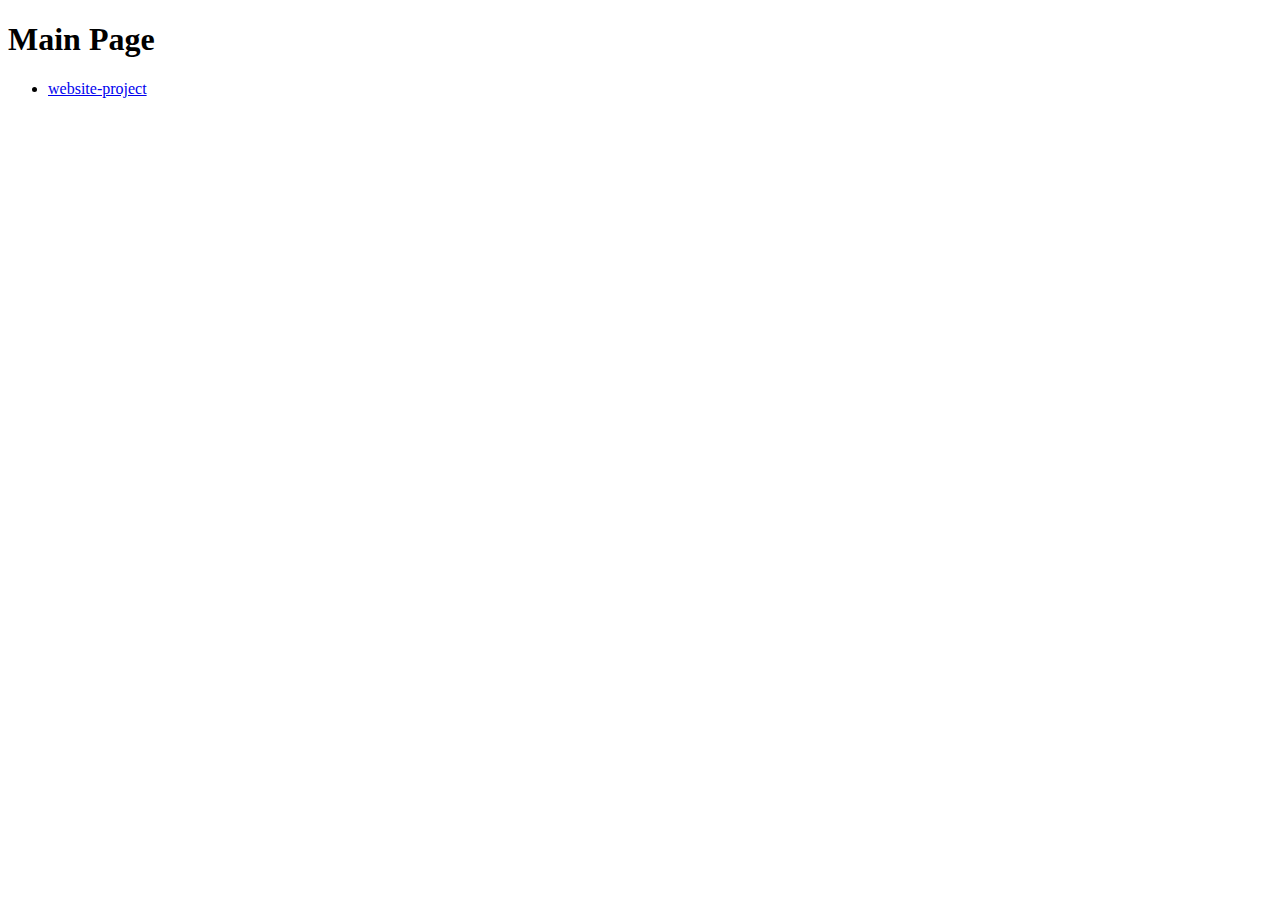
==== index.html @ be3a4049 "adding files back" ====
<!DOCTYPE html>
<html>

  <head>
    <meta charset="UTF-8">
    <title>main</title>
  </head>
  <body>
    <header>
      <h1>Main Page</h1>
    </header>
    <nav>
      <ul class="navigation">
        <li><a href="website-project/index.html">website-project</a></li>
      </ul>
    </nav>
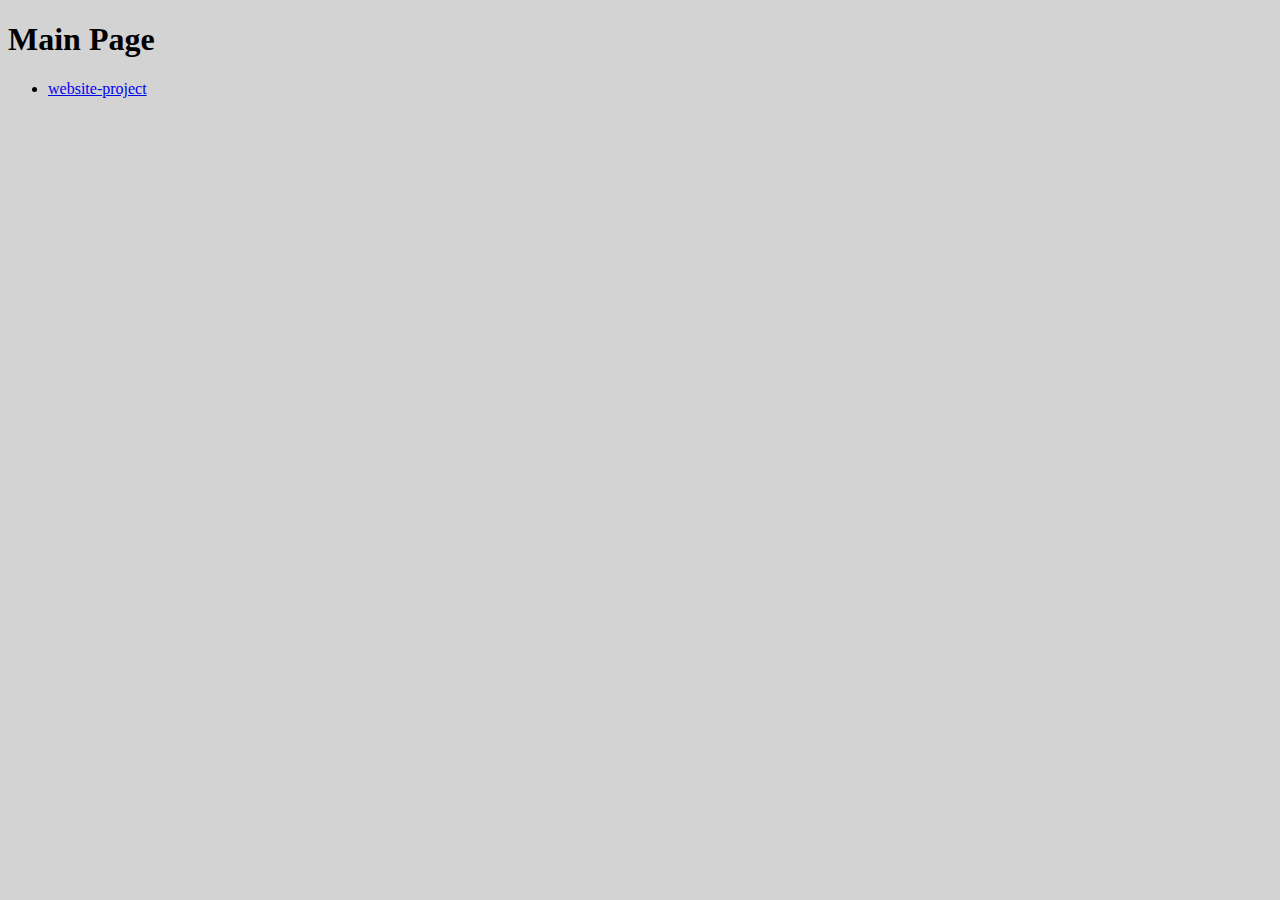
==== commit 361577aa: "update main index.html style" ====
--- a/index.html
+++ b/index.html
@@ -4,6 +4,17 @@
   <head>
     <meta charset="UTF-8">
     <title>main</title>
+    <style>
+      html {
+        background-color: lightgray;
+      }
+
+      /*hover*/
+      .navigation li:hover,
+      .navigation a:hover {
+        font-size: larger;
+      }
+</style>
   </head>
   <body>
     <header>
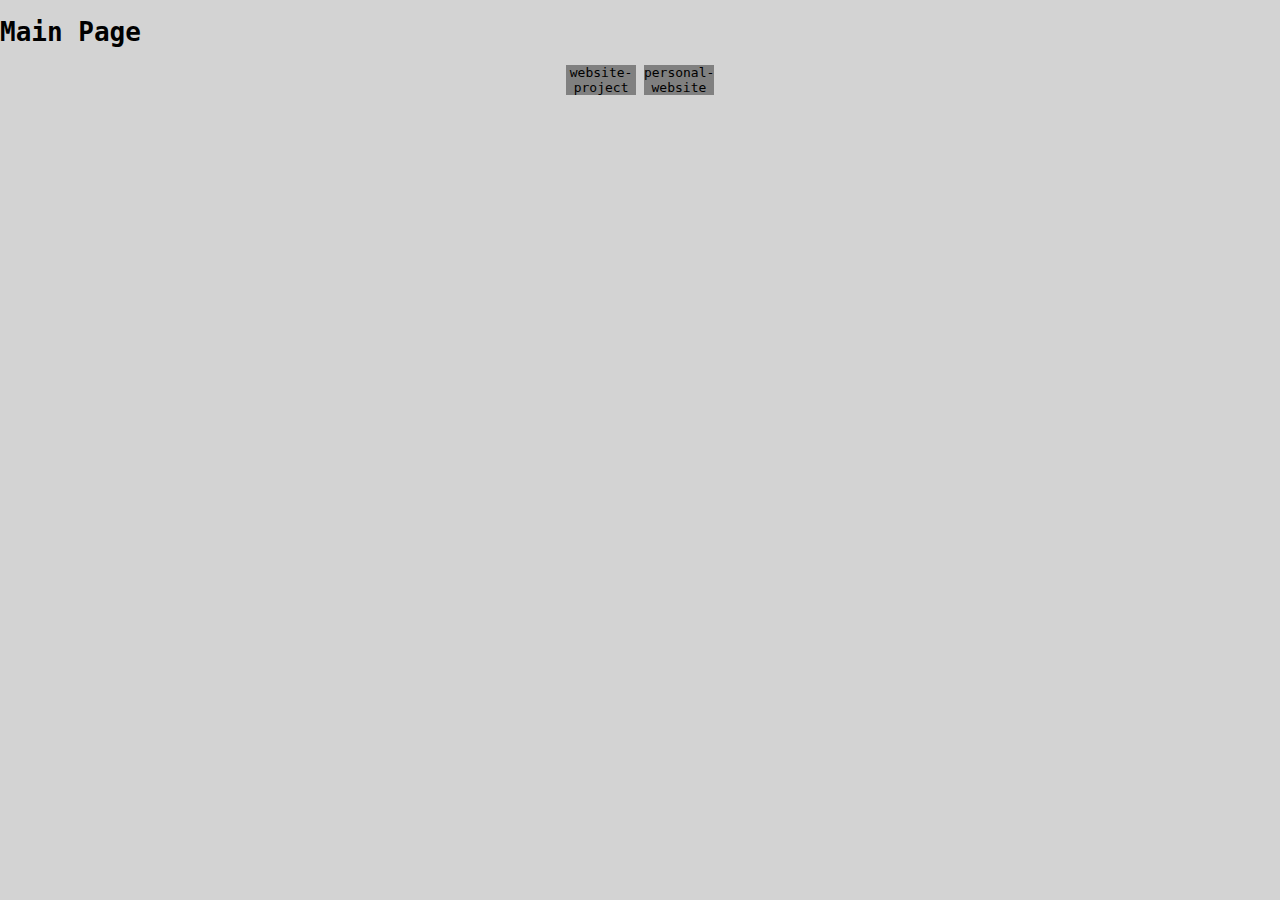
==== commit daeeded5: "update new website" ====
--- a/index.html
+++ b/index.html
@@ -1,20 +1,24 @@
 <!DOCTYPE html>
-<html>
-
+<html lang="en">
   <head>
-    <meta charset="UTF-8">
-    <title>main</title>
+    <meta charset="UTF-8" />
+    <meta http-equiv="X-UA-Compatible" content="IE=edge" />
+    <meta name="viewport" content="width=device-width, initial-scale=1.0" />
+    <link rel="shortcut icon" href="icon/nezuko.png">
+    <title>Main</title>
+    <link rel="stylesheet" href="style.css" />
     <style>
-      html {
+      body {
         background-color: lightgray;
+        font-family: monospace;
       }
-
+  
       /*hover*/
-      .navigation li:hover,
       .navigation a:hover {
+        color: rgb(219, 18, 68);
         font-size: larger;
       }
-</style>
+    </style>
   </head>
   <body>
     <header>
@@ -23,5 +27,8 @@
     <nav>
       <ul class="navigation">
         <li><a href="website-project/index.html">website-project</a></li>
+        <li><a href="personal-website/index.html">personal-website</a></li>
       </ul>
-    </nav>+    </nav>
+  </body>
+</html>
--- a/style.css
+++ b/style.css
@@ -0,0 +1,94 @@
+html {
+  background-color: lightgray;
+}
+
+body {
+  margin: 0;
+}
+
+a {
+  text-decoration: none;
+  color: black;
+}
+
+/*header*/
+.fixed-bar {
+  height: 70px;
+}
+.page-title {
+  position: fixed;
+  top: 0;
+  width: 100%;
+  height: 40px;
+  background-color: purple;
+  color: white;
+  padding: 0px;
+  margin: 0;
+  text-align: center;
+}
+
+/*nav*/
+.navigation {
+  text-align: center;
+  padding: 0;
+}
+
+.navigation li,
+.navigation a {
+  display: inline-block;
+  width: 70px;
+  background-color: gray;
+}
+
+/*main*/
+.text-1 {
+  background-color: pink;
+  padding: 0;
+  display: flex;
+}
+
+.text-1 p {
+  background-color: purple;
+  color: white;
+  text-align: center;
+  margin: 0;
+  width: 50%;
+}
+
+.text-1-images {
+  display: flex;
+}
+
+.text-1-images img {
+  width: 50%;
+  height: 50%;
+}
+
+.feedback {
+  position: relative;
+  bottom: 10px;
+  background-color: purple;
+  color: white;
+  text-align: center;
+  margin: 0;
+}
+
+/*footer*/
+.review-clients {
+  display: flex;
+  align-items: center;
+  justify-content: center;
+  flex-wrap: wrap;
+  border: 1px solid black;
+  background-color: violet;
+  margin: 5px;
+}
+
+.review-clients img {
+  width: 90px;
+}
+
+.review-clients p {
+  width: 350px;
+  text-align: center;
+}
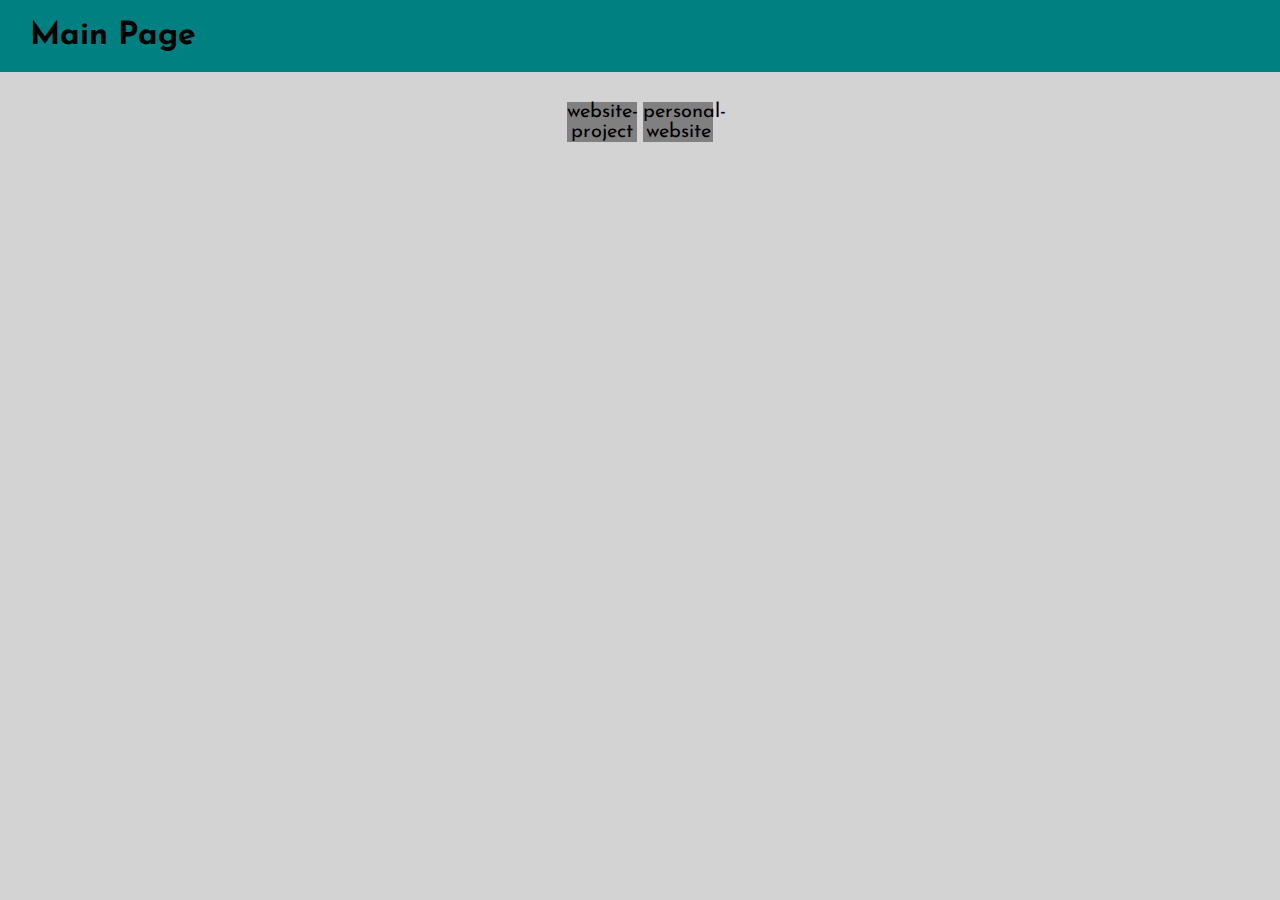
==== commit 2bf2ee48: "update main page and update font" ====
--- a/index.html
+++ b/index.html
@@ -4,15 +4,35 @@
     <meta charset="UTF-8" />
     <meta http-equiv="X-UA-Compatible" content="IE=edge" />
     <meta name="viewport" content="width=device-width, initial-scale=1.0" />
-    <link rel="shortcut icon" href="icon/nezuko.png">
     <title>Main</title>
+    <link rel="shortcut icon" href="nezuko.webp" />
     <link rel="stylesheet" href="style.css" />
     <style>
+      @import url("https://fonts.googleapis.com/css2?family=Josefin+Sans:ital,wght@0,200;0,300;1,200;1,300&display=swap");
+
       body {
+        margin: 0 auto;
         background-color: lightgray;
-        font-family: monospace;
+        font-family: "Josefin Sans", sans-serif;
       }
-  
+
+      h1 {
+        margin: 0;
+        margin-bottom: 30px;
+        padding: 20px 30px;
+        background-color: teal;
+      }
+
+      .navigation {
+        font-size: 20px;
+        list-style-type: square;
+      }
+
+      .navigation a {
+        color: black;
+        text-decoration: none;
+      }
+
       /*hover*/
       .navigation a:hover {
         color: rgb(219, 18, 68);
@@ -20,6 +40,7 @@
       }
     </style>
   </head>
+
   <body>
     <header>
       <h1>Main Page</h1>
